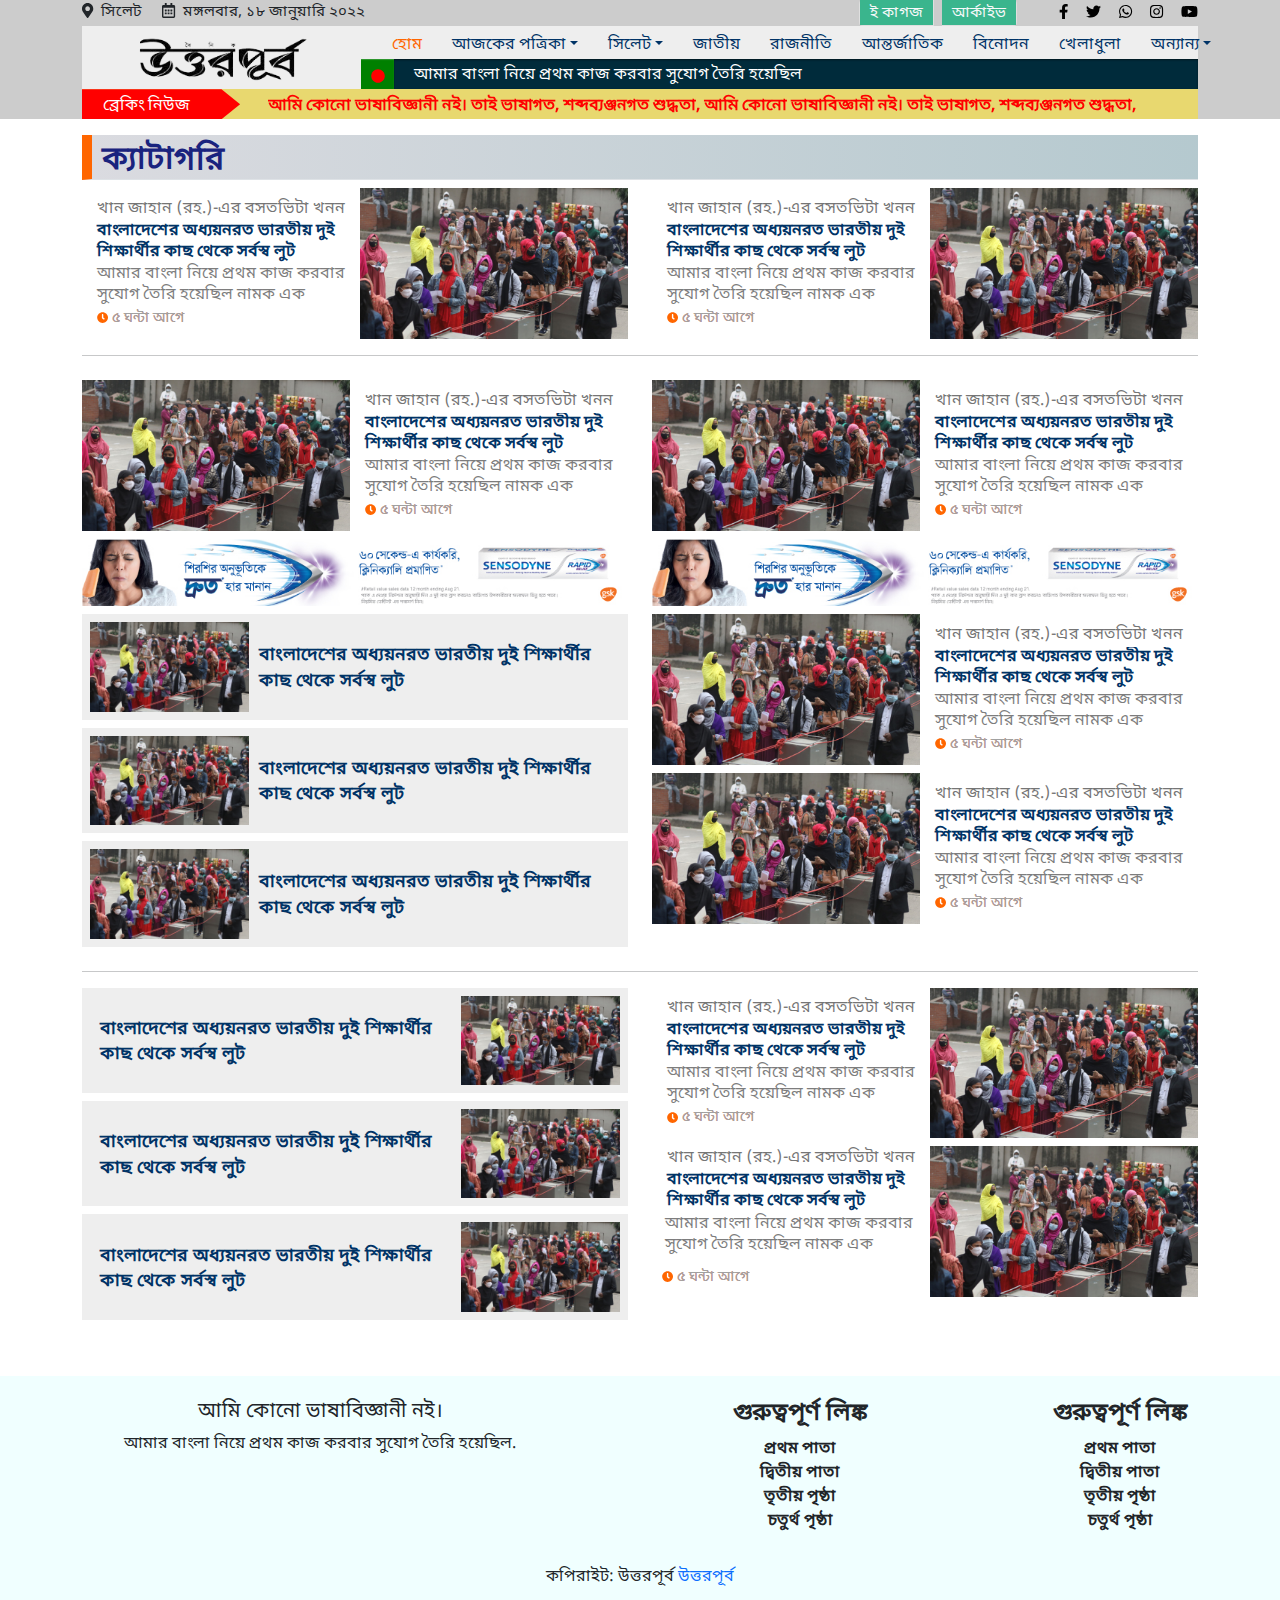
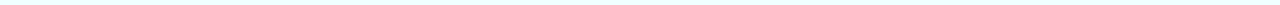
==== catagorypage.html @ ba224ab8 "message" ====
<!doctype html>
<html lang="en">
  <head>
    <!-- Required meta tags -->
    <meta charset="utf-8">
    <meta name="viewport" content="width=device-width, initial-scale=1">
    <link rel="icon" type="image/x-icon" href="assets/images/template/favicon.png">
    <!-- Bootstrap CSS / Fontawsome js / Main css -->

    <link rel="stylesheet" href="assets/vendor/bootstrap-5.0.2-dist/css/bootstrap.min.css">
    <link rel="stylesheet" href="assets/vendor/fontawesome-free-5.15.4-web/css/all.css">
    <link rel="stylesheet" href="assets/vendor/OwlCarousel2-2.3.4/dist/assets/owl.carousel.css">
    <link rel="stylesheet" href="assets/css/animation.css">
    <link rel="stylesheet" href="assets/css/responsive/responsive.css">
    <link rel="stylesheet" href="assets/css/main.css">
    <link rel="stylesheet" href="assets/css/catagorypage.css">


    <!--  Page title here  -->
    <title>Daily Uttorpurbo |  | Friday, 21 January, 2022</title>

  </head>
  <body>

<!--==================================
==========  HEADER SECTION  ========== 
===================================-->
<header>
    <div class="header-top">
      <div class="container">
          <div class="row" style="--bs-gutter-x: 0rem;">
              <div class="col-xl-5 col-lg-5 col-md-5">
                  <div class="left-box">
                      <span><i class="fas fa-map-marker-alt"></i> <span class="strate ms-1">সিলেট</span></span> 
                      <span class="ms-3"><i class="far fa-calendar-alt"></i> <span class="date ms-1">মঙ্গলবার, ১৮ জানুয়ারি ২০২২</span></span>
                  </div>
              </div>
              <!---------->
              <div class="col-xl-7 col-lg-7 col-md-7">
                  <div class="right-box">
                      <div class="d-flex justify-content-end align-items-center social-btn-small-screen">
                          <ul class="list-group list-group-horizontal my-list">
                              <li class="list-group-item me-2"><a class="text-light" href="#">ই কাগজ</a></li>
                              <li class="list-group-item"><a class="text-light" href="#">আর্কাইভ</a></li>
                          </ul>
  
                          <div class="social-icon ms-2">
                              <ul class="list-group list-group-horizontal my-list-two ms-3">
                                  <li class="list-group-item "><a href="#"><i class="fab fa-facebook-f"></i></a></li>
                                  <li class="list-group-item "><a href="#"><i class="fab fa-twitter"></i></a></li>
                                  <li class="list-group-item"><a href="#"><i class="fab fa-whatsapp"></i></a></li>
                                  <li class="list-group-item"><a href="#"><i class="fab fa-instagram"></i></a></li>
                                  <li class="list-group-item "><a href="#"><i class="fab fa-youtube"></i></a></li>
                              </ul>
                          </div>
                      </div>
                  </div>
              </div> 
         </div>
  
  
  
         <div class="row sticky-nav" style="--bs-gutter-x: 0rem; background:#eee;">
          <div class="col-xl-3 col-lg-2 col-md-12">
          <a href="index.html">
          <div class="template-logo">
              <img src="assets/images/template/uttorpurbo-logo-removebg-preview.png" alt="" class="image-fluid">
          </div>
        </a>
          </div>
          <div class="col-xl-9 col-lg-10 col-md-12">
              <nav  class="navbar navbar-expand-lg navbar-dark main-nav-bg main-nav">
                  <div class="container container-md-sm">
                      <!-- <a class="navbar-brand fw-bold fs-4 text-light" href="#">উত্তরপূর্ব</a> -->
                      <button class="navbar-toggler ms-auto" type="button" data-bs-toggle="collapse" data-bs-target="#main_nav">
                          <span class="navbar-toggler-icon"></span>
                      </button>
                      
  
  
                      <div class="collapse navbar-collapse" id="main_nav">
                          <ul class="navbar-nav mx-auto">
                              <li class="nav-item "> <a class="active nav-link" href="index.html">হোম</a></li>
                              <li class="nav-item dropdown">
                                  <a class="nav-link  dropdown-toggle" href="#" data-bs-toggle="dropdown">আজকের পত্রিকা</a>
                                  <ul class="dropdown-menu dropdown-menu-end">
                                  
                                    <li><a class="dropdown-item" href="#">প্রথম পাতা</a></li>
                                    <li><a class="dropdown-item" href="#">দ্বিতীয় পাতা</a></li>
                                    <li><a class="dropdown-item" href="#">তৃতীয় পাতা</a></li>
                                  
  
                                  </ul>
                              </li>
                              <li class="nav-item dropdown">
                                  <a class="nav-link  dropdown-toggle" href="#" data-bs-toggle="dropdown">সিলেট</a>
                                  <ul class="dropdown-menu dropdown-menu-end">
                                    <li><a class="dropdown-item" href="#"> প্রথম পাতা</a></li>
                                    <li><a class="dropdown-item" href="#"> দ্বিতীয় পাতা </a></li>
                                    <li><a class="dropdown-item" href="#"> তৃতীয় পাতা </a></li>
                                  
  
                                  </ul>
                              </li>
                           
                              <li class="nav-item"><a class="nav-link" href="singlepage.html">জাতীয়</a></li>
                              <li class="nav-item"><a class="nav-link" href="catagorypage.html">রাজনীতি</a></li>
                              <li class="nav-item"><a class="nav-link" href="#">আন্তর্জাতিক</a></li>
                              <li class="nav-item"><a class="nav-link" href="#">বিনোদন</a></li>
                              <li class="nav-item"><a class="nav-link" href="#">খেলাধুলা</a></li>
                            
  
                              <li class="nav-item dropdown has-megamenu">
                                  <a class="nav-link dropdown-toggle" href="#" data-bs-toggle="dropdown"> অন্যান্য</a>
                                  <div class="dropdown-menu megamenu" role="menu">
                                      <div class="d-flex flex-column flex-lg-row justify-content-lg-center">
                                    <div class="mega-box">
                                        <div class="mega-title">
                                          <a href="#">
                                              <h4>উত্তর সিলেট</h4>
                                          </a>
                                        </div>
  
                                        <ul class="list-group">
                                          <li class="list-group-item"><a href="#">শিক্ষা</a></li>
                                          <li class="list-group-item"><a href="#">চিকিৎসা</a></li>
                                          <li class="list-group-item"><a href="#">পরিবেশ</a></li>
                                          <li class="list-group-item"><a href="#">ধর্ম</a></li>
                                          <li class="list-group-item"><a href="#">উৎসব</a></li>
                                        </ul>
                                    </div>
                                    <div class="mega-box">
                                      <div class="mega-title">
                                          <a href="#">
                                              <h4>উত্তর সিলেট</h4>
                                          </a>
                                      </div>
  
                                      <ul class="list-group">
                                        <li class="list-group-item"><a href="#">অর্থনীতি</a></li>
                                        <li class="list-group-item"><a href="#">রাজনীতি</a></li>
                                        <li class="list-group-item"><a href="#">সমাজ</a></li>
                                        <li class="list-group-item"><a href="#">সাংস্কৃতি</a></li>
                                        <li class="list-group-item"><a href="#">বিতর্ক</a></li>
                                      </ul>
                                  </div>
                                  <div class="mega-box">
                                      <div class="mega-title">
                                          <a href="#">
                                              <h4>উত্তর সিলেট</h4>
                                          </a>
                                      </div>
  
                                      <ul class="list-group">
                                        <li class="list-group-item"><a href="#">বিদ্যুৎ</a></li>
                                        <li class="list-group-item"><a href="#">পানি</a></li>
                                        <li class="list-group-item"><a href="#">গ্যাস</a></li>
                                        <li class="list-group-item"><a href="#">তেল</a></li>
                                        <li class="list-group-item"><a href="#">খনিজ</a></li>
                                      </ul>
                                  </div>
                                  <div class="mega-box">
                                      <div class="mega-title">
                                          <a href="#">
                                              <h4>উত্তর সিলেট</h4>
                                          </a>
                                      </div>
  
                                      <ul class="list-group">
                                          <li class="list-group-item"><a href="#">খেলা</a></li>
                                        <li class="list-group-item"><a href="#">ক্রিকেট</a></li>
                                        <li class="list-group-item"><a href="#">স্বাস্থ্য</a></li>
                                        <li class="list-group-item"><a href="#">বিনোদন</a></li>
                                        <li class="list-group-item"><a href="#">ফুটবলল</a></li>
                                        
                                      </ul>
                                  </div>
                                      </div>
                                  </div> <!-- dropdown-mega-menu.// -->
  
                                  
                              </li>
                          </ul>
                        
                      </div> <!-- navbar-collapse.// -->
                  </div> <!-- container-fluid.// -->
              </nav>
            
              <div id="the-latest" class=""> 
                  <span class="the-latest-span">
                      <span class="blink_me">
                          <i class="fas fa-circle"></i>
                      </span></span>
                  </span>
                  
                  <ul class="">
                      <li><a href="#">আমার বাংলা নিয়ে প্রথম কাজ করবার সুযোগ তৈরি হয়েছিল </a></li>
                      <li><a href="#">যেহেতু এখনও ফটোশপের অনেক সংস্করণে ইউনিকোড লেখা সমর্থন করে না,</a></li>
                      <li><a href="#">আমি কোনো ভাষাবিজ্ঞানী নই। তাই ভাষাগত, শব্দব্যঞ্জনগত শুদ্ধতা,</a></li>
                      <li><a href="#">যেহেতু এখনও ফটোশপের অনেক সংস্করণে ইউনিকোড লেখা সমর্থন করে না</a></li>
                  </ul>
              </div>
      
          </div>
      </div>
      <div class="row">
          <div class="col-xl-12">
              <div class="braking-news d-none d-lg-block">
                   <div class="row" style="--bs-gutter-x: 0rem;">
                       <div class="col-xl-2 col-lg-2 col-md-2 col-sm-2  braking-new-label">
                           <span>ব্রেকিং নিউজ</span>
                       </div>
                       <div class="col-xl-10 col-lg-10 col-md-10 col-sm-12">
                           
                           <div class="owl-carousel owl-theme slider-one">
                               <div class="item "><p class=" "><a href="#" >আমি কোনো ভাষাবিজ্ঞানী নই। তাই ভাষাগত, শব্দব্যঞ্জনগত শুদ্ধতা, আমি কোনো ভাষাবিজ্ঞানী নই। তাই ভাষাগত, শব্দব্যঞ্জনগত শুদ্ধতা, </a></p></div>
                               <div class="item"><p class=" "><a href="#" >বাংলা সব অক্ষর রাখার একটা চেষ্টা ছিল। কিন্তু তা ব্যর্থ –</a></p></div>
                               <div class="item"><p class=" "><a href="#">যে কথাকে কাজে লাগাতে চাও, তাকে কাজে লাগানোর কথা চিন্তা করার আগে ভাবো,</a></p></div>
                               <div class="item"><p class=" "><a href="#">যেহেতু এখনও ফটোশপের অনেক সংস্করণে ইউনিকোড লেখা সমর্থন করে না,</a></p></div>
                               <div class="item"><p class=" "><a href="#">অর্থহীনতা আর অর্থদ্যোতনার সেই ঈর্ষাকাতর মোহাবিষ্টতা তাই তৈরি করে নাও নিজের মাঝে-</a></p></div>
                           </div>
                       </div>
  
  
    
  
                   </div>
  
              
               </div>
           </div>
  
      </div>
      </div>
  
    </div>
  
  </header>
<!--=====================================================
========== single page design start from here =========== 
======================================================-->
<section id="catagory-page-main-box" class="catagory-page-main-box">
    <div class="container">
         <div class="page-title-box border-bottom bg-light mt-3">
            <div class="catagory-page-title  ">
                <h1>ক্যাটাগরি</h1>
             </div>
         </div>
       
            <div class="row">
                <div class="col-xl-6">
                    <div class="single-page-inner-news">
                        <div class="latest-child-news-box latest-news-box-child d-flex justify-content-between align-items-centere mt-2">
                        
                            <div class="content-box">
                                <small class="sub-title"> খান জাহান (রহ.)-এর বসতভিটা খনন</small>
                                <a href="#" class=" my-text-color">
                                    <h1 class=" fw-bold lead-headline">বাংলাদেশের অধ্যয়নরত ভারতীয় দুই শিক্ষার্থীর কাছ থেকে সর্বস্ব লুট</h1>
                                </a>
                                <p class="">আমার বাংলা নিয়ে প্রথম কাজ করবার সুযোগ তৈরি হয়েছিল নামক এক যুগান্তকারী বাংলা সফ্‌টওয়্যার হাতে পাবার মধ্য দিয়ে। এর পর একে একে বাংলা উইকিপিডিয়া...</p>
                                <div class="time">
                                    <i class="fas fa-clock"></i>
                                    <span>৫ ঘন্টা আগে</span>
            
                                </div>
                            </div>


                            <div class="image-box">
                                <a href="#" class="image-link">
                                    <div class="ratio ratio-16x9">
                                        <img src="assets/images/collected/Untitled-1-2201251117-SM.jpg" alt="">
                                    </div>
                                </a>
                            </div>
            
                        </div>
                    </div>
                </div>
                <div class="col-xl-6">
                    <div class="single-page-inner-news">
                        <div class="latest-child-news-box latest-news-box-child d-flex justify-content-between align-items-centere mt-2">
                        
                            <div class="content-box">
                                <small class="sub-title"> খান জাহান (রহ.)-এর বসতভিটা খনন</small>
                                <a href="#" class=" my-text-color">
                                    <h1 class=" fw-bold lead-headline">বাংলাদেশের অধ্যয়নরত ভারতীয় দুই শিক্ষার্থীর কাছ থেকে সর্বস্ব লুট</h1>
                                </a>
                                <p class="">আমার বাংলা নিয়ে প্রথম কাজ করবার সুযোগ তৈরি হয়েছিল নামক এক যুগান্তকারী বাংলা সফ্‌টওয়্যার হাতে পাবার মধ্য দিয়ে। এর পর একে একে বাংলা উইকিপিডিয়া...</p>
                                <div class="time">
                                    <i class="fas fa-clock"></i>
                                    <span>৫ ঘন্টা আগে</span>
            
                                </div>
                            </div>


                            <div class="image-box">
                                <a href="#" class="image-link">
                                    <div class="ratio ratio-16x9">
                                        <img src="assets/images/collected/Untitled-1-2201251117-SM.jpg" alt="">
                                    </div>
                                </a>
                            </div>
            
                        </div>
                    </div>
                </div>
            
            </div>
            <hr>
            <div class="row">
                <div class="col-xl-6">
                    <div class="single-page-inner-news">
                        <div class="latest-child-news-box latest-news-box-child d-flex justify-content-between align-items-centere mt-2">
                            <div class="image-box">
                                <a href="#" class="image-link">
                                    <div class="ratio ratio-16x9">
                                        <img src="assets/images/collected/Untitled-1-2201251117-SM.jpg" alt="">
                                    </div>
                                </a>
                            </div>
                            <div class="content-box">
                                <small class="sub-title"> খান জাহান (রহ.)-এর বসতভিটা খনন</small>
                                <a href="#" class=" my-text-color">
                                    <h1 class=" fw-bold lead-headline">বাংলাদেশের অধ্যয়নরত ভারতীয় দুই শিক্ষার্থীর কাছ থেকে সর্বস্ব লুট</h1>
                                </a>
                                <p class="">আমার বাংলা নিয়ে প্রথম কাজ করবার সুযোগ তৈরি হয়েছিল নামক এক যুগান্তকারী বাংলা সফ্‌টওয়্যার হাতে পাবার মধ্য দিয়ে। এর পর একে একে বাংলা উইকিপিডিয়া...</p>
                                <div class="time">
                                    <i class="fas fa-clock"></i>
                                    <span>৫ ঘন্টা আগে</span>
            
                                </div>
                            </div>


                    
            
                        </div>
                    </div>
                </div>
                <div class="col-xl-6">
                    <div class="single-page-inner-news">
                        <div class="latest-child-news-box latest-news-box-child d-flex justify-content-between align-items-centere mt-2">
                            <div class="image-box">
                                <a href="#" class="image-link">
                                    <div class="ratio ratio-16x9">
                                        <img src="assets/images/collected/Untitled-1-2201251117-SM.jpg" alt="">
                                    </div>
                                </a>
                            </div>
                            <div class="content-box">
                                <small class="sub-title"> খান জাহান (রহ.)-এর বসতভিটা খনন</small>
                                <a href="#" class=" my-text-color">
                                    <h1 class=" fw-bold lead-headline">বাংলাদেশের অধ্যয়নরত ভারতীয় দুই শিক্ষার্থীর কাছ থেকে সর্বস্ব লুট</h1>
                                </a>
                                <p class="">আমার বাংলা নিয়ে প্রথম কাজ করবার সুযোগ তৈরি হয়েছিল নামক এক যুগান্তকারী বাংলা সফ্‌টওয়্যার হাতে পাবার মধ্য দিয়ে। এর পর একে একে বাংলা উইকিপিডিয়া...</p>
                                <div class="time">
                                    <i class="fas fa-clock"></i>
                                    <span>৫ ঘন্টা আগে</span>
            
                                </div>
                            </div>


                        
            
                        </div>
                    </div>
                </div>
            
            </div>
            <div class="row add-row mt-2">
                <div class="col-xl-6">
                    <a href="#" class="image-link">
                        <img src="assets/images/template/add2.jpg" alt="">
                    </a>
                </div>
                <div class="col-xl-6">
                    <a href="#" class="image-link">
                        <img src="assets/images/template/add2.jpg" alt="">
                    </a>
                </div>
            </div>

            <div class="row mt-2">
            <div class="col-xl-6">
                <div class="latest-child-news-box mb-2 binodon-news-box d-flex justify-content-between align-items-centere  p-2">
                    <div class="image-box">
                    <a href="#" class="image-link">
                        <div class="ratio ratio-16x9">
                            <img src="assets/images/collected/Untitled-1-2201251117-SM.jpg" alt="">
                        </div>
                    </a>
                    </div>
                    <div class="content-box">
                        <a href="#" class="text-dark">
                            <h1 class=" fw-bold lead-headline">বাংলাদেশের অধ্যয়নরত ভারতীয় দুই শিক্ষার্থীর কাছ থেকে সর্বস্ব লুট</h1>
                        </a>
                    </div>
    
                </div>

                <div class="latest-child-news-box mb-2 binodon-news-box d-flex justify-content-between align-items-centere  p-2">
                    <div class="image-box">
                    <a href="#" class="image-link">
                        <div class="ratio ratio-16x9">
                            <img src="assets/images/collected/Untitled-1-2201251117-SM.jpg" alt="">
                        </div>
                    </a>
                    </div>
                    <div class="content-box">
                        <a href="#" class="text-dark">
                            <h1 class=" fw-bold lead-headline">বাংলাদেশের অধ্যয়নরত ভারতীয় দুই শিক্ষার্থীর কাছ থেকে সর্বস্ব লুট</h1>
                        </a>
                    </div>
    
                </div>

                <div class="latest-child-news-box mb-2 binodon-news-box d-flex justify-content-between align-items-centere  p-2">
                    <div class="image-box">
                    <a href="#" class="image-link">
                        <div class="ratio ratio-16x9">
                            <img src="assets/images/collected/Untitled-1-2201251117-SM.jpg" alt="">
                        </div>
                    </a>
                    </div>
                    <div class="content-box">
                        <a href="#" class="text-dark">
                            <h1 class=" fw-bold lead-headline">বাংলাদেশের অধ্যয়নরত ভারতীয় দুই শিক্ষার্থীর কাছ থেকে সর্বস্ব লুট</h1>
                        </a>
                    </div>
    
                </div>
            </div>
            <div class="col-xl-6">
                <div class="single-page-inner-news">
                    <div class="latest-child-news-box latest-news-box-child d-flex justify-content-between align-items-centere">
                        <div class="image-box">
                            <a href="#" class="image-link">
                                <div class="ratio ratio-16x9">
                                    <img src="assets/images/collected/Untitled-1-2201251117-SM.jpg" alt="">
                                </div>
                            </a>
                        </div>
                        <div class="content-box">
                            <small class="sub-title"> খান জাহান (রহ.)-এর বসতভিটা খনন</small>
                            <a href="#" class=" my-text-color">
                                <h1 class=" fw-bold lead-headline">বাংলাদেশের অধ্যয়নরত ভারতীয় দুই শিক্ষার্থীর কাছ থেকে সর্বস্ব লুট</h1>
                            </a>
                            <p class="">আমার বাংলা নিয়ে প্রথম কাজ করবার সুযোগ তৈরি হয়েছিল নামক এক যুগান্তকারী বাংলা সফ্‌টওয়্যার হাতে পাবার মধ্য দিয়ে। এর পর একে একে বাংলা উইকিপিডিয়া...</p>
                            <div class="time">
                                <i class="fas fa-clock"></i>
                                <span>৫ ঘন্টা আগে</span>
        
                            </div>
                        </div>


                
        
                    </div>
                </div>
                <div class="single-page-inner-news">
                    <div class="latest-child-news-box latest-news-box-child d-flex justify-content-between align-items-centere mt-2">
                        <div class="image-box">
                            <a href="#" class="image-link">
                                <div class="ratio ratio-16x9">
                                    <img src="assets/images/collected/Untitled-1-2201251117-SM.jpg" alt="">
                                </div>
                            </a>
                        </div>
                        <div class="content-box">
                            <small class="sub-title"> খান জাহান (রহ.)-এর বসতভিটা খনন</small>
                            <a href="#" class=" my-text-color">
                                <h1 class=" fw-bold lead-headline">বাংলাদেশের অধ্যয়নরত ভারতীয় দুই শিক্ষার্থীর কাছ থেকে সর্বস্ব লুট</h1>
                            </a>
                            <p class="">আমার বাংলা নিয়ে প্রথম কাজ করবার সুযোগ তৈরি হয়েছিল নামক এক যুগান্তকারী বাংলা সফ্‌টওয়্যার হাতে পাবার মধ্য দিয়ে। এর পর একে একে বাংলা উইকিপিডিয়া...</p>
                            <div class="time">
                                <i class="fas fa-clock"></i>
                                <span>৫ ঘন্টা আগে</span>
        
                            </div>
                        </div>


                
        
                    </div>
                </div>
            </div>
            </div>
            <hr>
            <div class="row mt-2">
                <div class="col-xl-6">
                <div class="latest-child-news-box mb-2 binodon-news-box d-flex justify-content-between align-items-centere  p-2">

                    <div class="content-box">
                        <a href="#" class="text-dark">
                            <h1 class=" fw-bold lead-headline">বাংলাদেশের অধ্যয়নরত ভারতীয় দুই শিক্ষার্থীর কাছ থেকে সর্বস্ব লুট</h1>
                        </a>
                    </div>
                    <div class="image-box">
                    <a href="#" class="image-link">
                        <div class="ratio ratio-16x9">
                            <img src="assets/images/collected/Untitled-1-2201251117-SM.jpg" alt="">
                        </div>
                    </a>
                    </div>
            
    
                </div>
    
                <div class="latest-child-news-box mb-2 binodon-news-box d-flex justify-content-between align-items-centere  p-2">

                    <div class="content-box">
                        <a href="#" class="text-dark">
                            <h1 class=" fw-bold lead-headline">বাংলাদেশের অধ্যয়নরত ভারতীয় দুই শিক্ষার্থীর কাছ থেকে সর্বস্ব লুট</h1>
                        </a>
                    </div>
                    <div class="image-box">
                    <a href="#" class="image-link">
                        <div class="ratio ratio-16x9">
                            <img src="assets/images/collected/Untitled-1-2201251117-SM.jpg" alt="">
                        </div>
                    </a>
                    </div>
            
    
                </div>
    
                <div class="latest-child-news-box mb-2 binodon-news-box d-flex justify-content-between align-items-centere  p-2">

                    <div class="content-box">
                        <a href="#" class="text-dark">
                            <h1 class=" fw-bold lead-headline">বাংলাদেশের অধ্যয়নরত ভারতীয় দুই শিক্ষার্থীর কাছ থেকে সর্বস্ব লুট</h1>
                        </a>
                    </div>
                    <div class="image-box">
                    <a href="#" class="image-link">
                        <div class="ratio ratio-16x9">
                            <img src="assets/images/collected/Untitled-1-2201251117-SM.jpg" alt="">
                        </div>
                    </a>
                    </div>
            
    
                </div>
    
                </div>
                <div class="col-xl-6">
                <div class="single-page-inner-news">
                    <div class="latest-child-news-box latest-news-box-child d-flex justify-content-between align-items-centere ">
                        <div class="content-box">
                            <small class="sub-title"> খান জাহান (রহ.)-এর বসতভিটা খনন</small>
                            <a href="#" class=" my-text-color">
                                <h1 class=" fw-bold lead-headline">বাংলাদেশের অধ্যয়নরত ভারতীয় দুই শিক্ষার্থীর কাছ থেকে সর্বস্ব লুট</h1>
                            </a>
                            <p class="">আমার বাংলা নিয়ে প্রথম কাজ করবার সুযোগ তৈরি হয়েছিল নামক এক যুগান্তকারী বাংলা সফ্‌টওয়্যার হাতে পাবার মধ্য দিয়ে। এর পর একে একে বাংলা উইকিপিডিয়া...</p>
                            <div class="time">
                                <i class="fas fa-clock"></i>
                                <span>৫ ঘন্টা আগে</span>
        
                            </div>
                        </div>
                        <div class="image-box">
                            <a href="#" class="image-link">
                                <div class="ratio ratio-16x9">
                                    <img src="assets/images/collected/Untitled-1-2201251117-SM.jpg" alt="">
                                </div>
                            </a>
                            </div>
                
    
    
                    
        
                    </div>
                </div>
                <div class="latest-child-news-box latest-news-box-child d-flex justify-content-between align-items-centere mt-2">
                    <div class="content-box">
                        <small class="sub-title"> খান জাহান (রহ.)-এর বসতভিটা খনন</small>
                        <a href="#" class=" my-text-color">
                            <h1 class=" fw-bold lead-headline">বাংলাদেশের অধ্যয়নরত ভারতীয় দুই শিক্ষার্থীর কাছ থেকে সর্বস্ব লুট</h1>
                        </a>
                        <p class="">আমার বাংলা নিয়ে প্রথম কাজ করবার সুযোগ তৈরি হয়েছিল নামক এক যুগান্তকারী বাংলা সফ্‌টওয়্যার হাতে পাবার মধ্য দিয়ে। এর পর একে একে বাংলা উইকিপিডিয়া...</p>
                        <div class="time">
                            <i class="fas fa-clock"></i>
                            <span>৫ ঘন্টা আগে</span>

                        </div>
                    </div>
                    <div class="image-box">
                        <a href="#" class="image-link">
                            <div class="ratio ratio-16x9">
                                <img src="assets/images/collected/Untitled-1-2201251117-SM.jpg" alt="">
                            </div>
                        </a>
                        </div>
            


                
    
                </div>
            </div>
            </div>
    </div>
</section>
<!--==================================
========== FOOTER SECTION =========== 
===================================-->
<!-- Footer -->
<footer class="page-footer font-small blue pt-4 mt-5" style="background-color: azure;">

    <!-- Footer Links -->
    <div class="container-fluid text-center text-md-left">
  
      <!-- Grid row -->
      <div class="row">
  
        <!-- Grid column -->
        <div class="col-md-6 mt-md-0 mt-3">
  
          <!-- Content -->
          <h5 class="text-uppercase">আমি কোনো ভাষাবিজ্ঞানী নই।</h5>
          <p>আমার বাংলা নিয়ে প্রথম কাজ করবার সুযোগ তৈরি হয়েছিল.</p>
  
        </div>
        <!-- Grid column -->
  
        <hr class="clearfix w-100 d-md-none pb-3">
  
        <!-- Grid column -->
        <div class="col-md-3 mb-md-0 mb-3">
  
          <!-- Links -->
          <h5 class="text-uppercase fs-4 fw-bold text-dark">গুরুত্বপূর্ণ লিঙ্ক</h5>
  
          <ul class="list-unstyled">
            <li>
              <a href="#!" class="text-dark fs-6 fw-bold">প্রথম পাতা</a>
            </li>
            <li>
              <a href="#!" class="text-dark fs-6 fw-bold">দ্বিতীয় পাতা</a>
            </li>
            <li>
              <a href="#!" class="text-dark fs-6 fw-bold">তৃতীয় পৃষ্ঠা</a>
            </li>
            <li>
              <a href="#!" class="text-dark fs-6 fw-bold">চতুর্থ পৃষ্ঠা</a>
            </li>
          </ul>
  
        </div>
        <!-- Grid column -->
  
        <!-- Grid column -->
        <div class="col-md-3 mb-md-0 mb-3">
  
          <!-- Links -->
          <h5 class="text-uppercase fs-4 fw-bold text-dark">গুরুত্বপূর্ণ লিঙ্ক</h5>
  
          <ul class="list-unstyled">
            <li>
              <a href="#!" class="text-dark fs-6 fw-bold">প্রথম পাতা</a>
            </li>
            <li>
              <a href="#!" class="text-dark fs-6 fw-bold">দ্বিতীয় পাতা</a>
            </li>
            <li>
              <a href="#!" class="text-dark fs-6 fw-bold">তৃতীয় পৃষ্ঠা</a>
            </li>
            <li>
              <a href="#!" class="text-dark fs-6 fw-bold">চতুর্থ পৃষ্ঠা</a>
            </li>
          </ul>
  
        </div>
        <!-- Grid column -->
  
      </div>
      <!-- Grid row -->
  
    </div>
    <!-- Footer Links -->
  
    <!-- Copyright -->
    <div class="footer-copyright text-center py-3"> কপিরাইট: উত্তরপূর্ব
      <a href="https://mdbootstrap.com/"> উত্তরপূর্ব</a>
    </div>
    <!-- Copyright -->
  
</footer>
<!-- Footer -->
<!-- Bootstrap js / Fontawsome js / Main js -->


   <script src="assets/js/jQuary.js"></script>
   <script src="assets/js/main.js"></script>
   <script src="assets/vendor/bootstrap-5.0.2-dist/js/bootstrap.min.js"></script>
   <script src="assets/vendor/fontawesome-free-5.15.4-web/js/all.js"></script>
   <script src="assets/vendor/OwlCarousel2-2.3.4/dist/owl.carousel.js"></script>
  
   <script>
$('.slider-one' ).owlCarousel({
    loop:true,
    margin:10,
    nav:false,
    dots:false,
    autoplay:true,
    lazyLoad: true,
    autoplayTimeout:5000,
    responsive:{
        0:{
            items:1
        },
        600:{
            items:1
        },
        1000:{
            items:1
        }
    }
})


$('.slider-two' ).owlCarousel({
    loop:true,
    margin:10,
    nav:false,
    dots:false,
    autoplay:true,
    lazyLoad: true,
    autoplayTimeout:5000,
    responsive:{
        0:{
            items:2
        },
        600:{
            items:3
        },
        1000:{
            items:4
        }
    }
})
   </script>
  </body>
</html>
---- assets/css/animation.css ----
#the-latest {
    background: #002b3b;
    height: 30px;
    overflow: hidden;
    padding: 3px;
    position: relative;
    -webkit-box-shadow: inset 0px 1px 2px rgba(0, 0, 0, 0.5);
    -moz-box-shadow: inset 0px 1px 2px rgba(0, 0, 0, 0.5);
    box-shadow: inset 0px 1px 2px rgba(0, 0, 0, 0.5)
}




.the-latest-span{
    float: left;
    color: rgba(0, 0, 0, .8);
    color: #fff;
    background: green !important;
    width: 40px;
    height: 100%;
    display: flex;
    justify-content: center;
    align-items: center;
    position: relative;
    padding:1rem 0rem;
    margin-top: -3px;
    margin-left: -10px;
    font-size: 16px;
    -webkit-box-shadow: inset 0px 1px 1px rgba(255, 255, 255, 0.2), 0px 1px 1px rgba(0, 0, 0, 0.5);
    -moz-box-shadow: inset 0px 1px 1px rgba(255, 255, 255, 0.2), 0px 1px 1px rgba(0, 0, 0, 0.5);
    box-shadow: inset 0px 1px 1px rgba(255, 255, 255, 0.2), 0px 1px 1px rgba(0, 0, 0, 0.5);
    background: rgb(0, 75, 103);
    background: -moz-linear-gradient(top, rgba(0, 75, 103, 1) 0%, rgba(0, 53, 72, 1) 100%);
    background: -webkit-linear-gradient(top, rgba(0, 75, 103, 1) 0%, rgba(0, 53, 72, 1) 100%);
    background: -o-linear-gradient(top, rgba(0, 75, 103, 1) 0%, rgba(0, 53, 72, 1) 100%);
    background: -ms-linear-gradient(top, rgba(0, 75, 103, 1) 0%, rgba(0, 53, 72, 1) 100%);
    background: linear-gradient(top, rgba(0, 75, 103, 1) 0%, rgba(0, 53, 72, 1) 100%);
    filter: progid:DXImageTransform.Microsoft.gradient(startColorstr='#004b67', endColorstr='#003548', GradientType=0)
}

#the-latest ul {
    float: left;
    padding-left: 20px;
    -webkit-animation: ticker 10s cubic-bezier(1, 0, .5, 0) infinite;
    -moz-animation: ticker 10s cubic-bezier(1, 0, .5, 0) infinite;
    -ms-animation: ticker 10s cubic-bezier(1, 0, .5, 0) infinite;
    animation: ticker 10s cubic-bezier(1, 0, .5, 0) infinite
}

#the-latest ul:hover {
    -webkit-animation-play-state: paused;
    -moz-animation-play-state: paused;
    -ms-animation-play-state: paused;
    animation-play-state: paused
}

#the-latest ul li {
    line-height: 26px

}

#the-latest a {
    color: #fff;
    text-decoration: none;
    font-size: 16px
}

@-webkit-keyframes ticker {
    0% {
        margin-top: 0
    }

    25% {
        margin-top: -26px
    }

    50% {
        margin-top: -52px
    }

    75% {
        margin-top: -78px
    }

    100% {
        margin-top: 0
    }
}

@-moz-keyframes ticker {
    0% {
        margin-top: 0
    }

    25% {
        margin-top: -26px
    }

    50% {
        margin-top: -52px
    }

    75% {
        margin-top: -78px
    }

    100% {
        margin-top: 0
    }
}

@-ms-keyframes ticker {
    0% {
        margin-top: 0
    }

    25% {
        margin-top: -26px
    }

    50% {
        margin-top: -52px
    }

    75% {
        margin-top: -78px
    }

    100% {
        margin-top: 0
    }
}

@keyframes ticker {
    0% {
        margin-top: 0
    }

    25% {
        margin-top: -26px
    }

    50% {
        margin-top: -52px
    }

    75% {
        margin-top: -78px
    }

    100% {
        margin-top: 0
    }
}

/*-----------------responsive sliding text----------------------*/


.news {
    width: 160px
}

.news-scroll a {
    text-decoration: none
}

.dot-text {
    height: 6px;
    width: 6px;
    margin-left: 3px;
    margin-right: 3px;
    margin-top: 2px !important;
    background-color: rgb(207, 23, 23);
    border-radius: 50%;
    display: inline-block
}
.news-scroll a{
    color: black;
  }




  .blink_me {
    animation: blinker 2s linear infinite;
  }
  
  @keyframes blinker {  
    50% { opacity: 0; }
  }
  .blink_me{
    position: absolute;
    left: 17px !important;
    top: 8px;
    font-size: 14px;
  }
  .blink_me svg{
      color: rgb(255, 0, 0)
  }

  .navbar .megamenu{ padding: 1rem; }

/* ============ desktop view ============ */
@media all and (min-width: 992px) {

  .navbar .has-megamenu{position:static!important;}
  .navbar .megamenu{left:0; right:0; width:100%; margin-top:0;  }

}	
/* ============ desktop view .end// ============ */

/* ============ mobile view ============ */
@media(max-width: 991px){
  .navbar.fixed-top .navbar-collapse, .navbar.sticky-top .navbar-collapse{
    overflow-y: auto;
      max-height: 90vh;
      margin-top:10px;
  }
}
/* ============ mobile view .end// ============ */
---- assets/css/responsive/responsive.css ----
@media only screen and (max-width: 1199px){
.main-nav .nav-item .nav-link{
  padding: 5px 8px 1px 8px !important;
}
}

@media only screen and (max-width: 767px) {
  .header-top .left-box{
    display: flex;
    justify-content: center;
    align-self: center;
  }
  .header-top .right-box{
    display: flex;
    justify-content: center;
    align-items: center;
  }
}
  @media only screen and (max-width: 569px) {
    .single-news-box-child{
      display: block !important;
    }
    
  }

  .ml-sz{
    margin-left: 5px;
  }
  @media only screen and (max-width: 569px){
   .ml-sz{
    margin-left: 0px;
  }
  }
  @media only screen and (max-width: 550px){
    .d-none-sm{
   display: none;
   }
   }


   @media only screen and (max-width: 390px){
    .social-btn-small-screen{
      display: block !important;
      justify-content: center;
      align-items: center;
    }
    .social-btn-small-screen .my-list{
   display: flex;
      justify-content: center;
      align-items: center;
      margin-block: .5rem;
    }
  }

  @media only screen and (max-width: 1100px) {
    .box-tag:nth-child(2)::before{
      display: none;
    }
  }



  @media only screen and (max-width: 569px){
    .single-news-box-child .single-news-box{
    width: 100% !important;
  }
  }

  

@media only screen and (max-width: 767px){
  #the-latest ul{
    padding-left: 40px;
  }
  
  .resposnive-margin{
    margin-top: 50px !important;
  }
  .resposnive-margin-box-two{
    margin-top: 10px !important;
  }
  }






  @media only screen and (max-width: 513px){
    .news-share a{
      margin-top:5px;
    }
  
  }





  @media only screen and (max-width: 480px){
    .news-tag-items a{
      margin-top: 5px;
    }
  }










  @media only screen and (max-width: 992px){
    .tab-three .nav .nav-link{
      margin-left: 10px;
    }
 
  }
  @media only screen and (max-width: 767px){
    .tab-three .nav{
      padding:0;
      margin: 0;
    }
    .tab-three .nav .nav-link{
    margin-top: .5rem;
    }
  
  }




  
@media only screen and (max-width: 390px){
  .social-icon{
    margin-right:25px !important;
  }
  .social-icon .list-group{
    margin: 0 !important;
  }
}
---- assets/css/main.css ----
@font-face {
  font-family: NotoSans;
  src: url('fonts/NotoSansBengali-Regular.ttf');
}

body{
    font-family:  NotoSans;
    margin:0 !important;
    padding: 0 !important;
    box-sizing: border-box; 
    /* background: rgb(110, 51, 51); */
  }

ul{
  list-style: none;

}
a{
 text-decoration: none;  
}
p{
  margin-bottom: 0;
}
.bg-light-color{
  background: #eee ;
}
.bg-col{
  background: #f9f9f9;
}
.bg-col-two{
 background: #dff5ff;
}
.text-gray{
  color:gray;
}
/*------------------------------- main css styling start from here-----------------------*/

.template-logo {
  width: 100%;
  margin: auto;
  display: flex;
  justify-content: center;
  align-items: center;
  margin-top: 5px;
}
.template-logo img{
  width: 170px;
}
/*-----social icon-----*/
.social-icon .list-group li{
  background: none;
   border:none;
   padding:0;
 }
 
 .social-icon .list-group li a{
   margin-left: 18px;
   font-size: 15px;
   padding: 0px 0px 0px 0px;
   color: black;
 }
 .social-icon .list-group li:hover svg{
   color: green; 
 }

/*------braking news-------*/
.braking-news .row:nth-child(1){
  height: 30px; background:#e8d86f;
}
/*-------------------header section-----------------*/


header{
 background: #ccc;
}
/*--left box----*/
.header-top .left-box span{
  font-size: 15px;
}

.my-list .list-group-item{
  padding:0px 0px 0px 0px;
}
.my-list .list-group-item a{
  background: none;
  padding:5px 10px 1.5px 10px;
  border:none;
  border-radius: 0px !important;
  background: #3ab58d;
}



.list-one svg{
  color: blue;
}


/*-----------braking news slider ----------------*/
.news-scroll-span{
position: absolute;
background: linear-gradient(to left,#3ab58d 0%,#2c2997 100%);
display: flex;
justify-content: center;
align-items: center;
left: 0;
top: -16px;
bottom: 0px;
right: 0;
font-size: 18px;
font-weight: 600;
height: 32px;
padding: 6px 0px 5px 0px;
}
  .news{
    position: relative;
  }
  .slider-one .item{
    position: relative;
    height:30px;

  }
  .slider-one .item p{
    padding: .3rem 0rem;
    margin-bottom: 0;
    overflow: hidden;
    position: absolute;
    height: 100%;
    top:0;
    left: 0;
  }
  .slider-one .item p a{
    color: rgb(252, 252, 252);
    font-size: 16px;
    color: red;
    font-weight: 600;
  }

 .braking-new-label{
  background: red;
  display: flex;
  justify-content: center;
  align-items: center;
  clip-path: polygon(0% 0%, 75% 0%, 85% 50%, 75% 100%, 0% 100%);
}
.braking-new-label span{
  font-size: 16px;
  margin-left: -57px;
  margin-top: 4px;
  color: #fff;
}
.slider-one{
  position: relative;
}
/*--------------logo banner---------------*/
.logo-banner img{
  width: 100%;
 
}
/*-----------------newsbangla24------------*/

.scroll-two{
  height: 518px;
  overflow-y: scroll;
  scrollbar-width: thin;
  margin-top: 10px;
}
.scroll-two button{
  margin-top: 5px;
  border-radius: 0px !important;
  border:1px solid rgba(145, 42, 5, 0.575) !important;
}
.scroll-two button:nth-child(1){
  margin-top: 0;
}

.scroll-two button{
 padding: 5px 5px 5px 5px;
}
.scroll-two button h6{
 max-height: 47px;
 overflow: hidden;
 padding: 5px 0px 0px 5px;
 margin: 0;
 font-size: 1.3rem;
 line-height: 1.2rem;
}
.scroll-two button p{
 max-height: 45px;
 overflow: hidden;
 padding: 3px 5px 0px 5px;
 font-weight: normal;
 font-size: .9rem;
line-height: 1.3rem;
}
.scroll-two button:hover{
 background: rgb(255, 255, 255);
}
.scroll-two button:hover p{
 color: #15254e;
}
.scroll-two button:hover h6 {
 color: red;
}
.scroll-three {
  height: 253px;
  overflow-y: scroll;
  scrollbar-width: thin;
  background: #f9f9f9 !important;

}
/* .scroll-four {
  height: 290px;
  overflow-y: scroll;
  scrollbar-width: thin;
  background: #f9f9f9;
} */
/*----------------------center div-------------------------*/
/* .time{
  margin-block: 7px;
} */
.time svg{
  color: #ff6600;
  font-size:.7rem;
}

.time span{
  font-size: 14px;
  color: #a1a1a1;
  text-shadow:.2px .3px #df2d00a2;
}
.time{
  margin-block: .6rem;
}




/*-------------------lead headding custom---------------------*/

.lead-headding-custom {
  font-size: 1.4rem !important;
}







/*------------------latest-news-box-child ------------------------------*/
.latest-news-box-child .content-box .lead-headline{
  color:#036 ;
}
.latest-news-box-child .image-box{
  width: 50% !important;
}
.latest-news-box-child .content-box{
  width: 50% !important;

}
.latest-news-box-child .content-box .lead-headline{
  font-size: 1.2rem;
  height: 53px;
  line-height: 1.6rem;
  padding: 2px 5px 2px 5px;
}


.latest-news-box-child .content-box p{
  height: 44px;
  overflow: hidden;
  font-size: 1rem;
  line-height: 1.3rem;
  padding: 3px 5px 4px 3px;
  color: #7d7d7d;
}
.latest-news-box-child .content-box{
  margin-left: 10px;
}










/*--------------------center div child content--------------------*/

.content-box-child .lead-headline{ 
height: 50px;
line-height: 1.5rem;
font-size: 1.1rem;
padding: 2px 2px 2px 2px;
overflow: hidden;
}
.content-box-child{
  padding: 5px 0px 5px 5px !important;
}
/*-------------center div content box-----------------*/
.center-div .content-box p{
font-size: .97rem;
color: #7d7d7d;
}
/*----------------lead headline-----------*/
.lead-headline{
  font-size: 1.6rem;
  margin-bottom: 0;
  color: #036;
}
.center-div{
  position: relative;
}
.center-div .ratio{
  position: relative;
}
.center-div .image-tag{
  position: absolute;
  z-index: 1;
}

.section-four .center-child-div .content-box{
 height:125px;
}

 

/*----------------------image link---------------------*/
.image-link img{
  width: 100%;
}
/*------------------------------section three-----------------------------------*/
.single-title .box-tag:nth-child(1)::before{
  left: 0px !important;
}
.single-title .box-tag:nth-child(1){
width: 100%;
}
/*------------custom style title---------------------*/
.custom-style-title{
  border-left: 10px solid #f60;
  /* border-bottom: 2px solid #002b3b; */
  }
/*---------------section-one-add--------------------------*/
.adds-item{
  box-shadow: rgba(0, 0, 0, 0.16) 0px 10px 36px 0px, rgba(0, 0, 0, 0.06) 0px 0px 0px 1px;
  padding: 0;
}
.section-one-add img{
  width: 100%;
}
/*--------------------------center-div child-----------------------------*/

.center-child-div .content-box h6{
  font-size: 22px;
  font-weight: bold;
  height: 56px;
  overflow: hidden;
  padding: 5px 10px 5px 10px;
}
.center-child-div p{
  font-size: 1rem;
  line-height: 25px;
  height: 55px;
  overflow: hidden;
  padding: 5px 10px 5px 10px;
  }


/*-----------------------all list style here-----------------------*/

.tab-one .list-two{
  border-radius: 0px;
}
.tab-one .list-two .list-group-item{
  background:none;
  line-height: 23px;
}
.tab-one .list-two li a span:nth-child(1){
  width: 15%;
  display: flex;
  justify-content: center;
  align-items: center;
  color: blue;
  }
  .tab-one .list-two span:nth-child(1){
    font-size: 2.2rem;
    float: left;
    margin-right: 10px;
    line-height:unset;
  }
  .tab-one .list-two li a span:nth-child(2){
  width: 85%;
  }
 .tab-one .list-two li a span:nth-child(2){
  height: 44px;
  overflow: hidden;
  line-height: 21px;
  padding: 5px 0px 5px 0px;
  color: black;
  }


  .list-two .list-group-item{
    border:0 !important;
    border-bottom:1px dotted #dfdfdf !important;
  }
/*------------------my list--------------------*/

.right-box .my-list .list-group-item a {
  font-size: 15px;
}




/*----------------------content-box-------------------------*/
.content-box{
  margin: auto;
  padding: 5px 0px 0px 5px;
 }

 /*----------------------------------img-tag-------------------*/
.image-tag{
  font-size: 14px;
  position: absolute;
  top:2px;
  width: 180px;
  height: 25px;
  background: linear-gradient(to right,rgba(0, 0, 0, 0.658) 0%,rgba(5, 43, 105, 0.63) 100%);
  color: white;
  padding: 4px 0px 0px 10px;
  border-radius: 3px;
  box-shadow: rgba(0, 0, 0, 0.35) 0px 5px 15px
}

  .center-div .image-tag svg{
    font-size: 14px !important;
    margin-top: 2px;
  }

  
  
/*-------------------single box content------------------*/
.single-box-content{
  margin: auto;
  padding: 5px 0px 0px 5px;
}
.single-box-news .headding-1{
  color: #202020;
  background: #d6eef8;
}



/*------------single box content child-------------------*/

.single-box-content-child h5{

  height: 40px;
  overflow: hidden;
  padding: 4px 0px 0px 5px;
}


/* -----------single box------------ */
.card-img-top{
border-top-left-radius: 0;
border-top-right-radius: 0;
}

.single-box .card-body h6{
  padding: 10px 0px 10px 10px;
  height: 53px;
  overflow: hidden;
}


.single-box .card-body h6 a{
  font-size: 1.1rem;
  line-height: 1.1rem !important;
}



.single-box .card-list .list-group .list-group-item{
   padding: 10px 0px 10px 10px;
}
.single-box .card-list .list-group .list-group-item span{
  font-size: 1rem;
  line-height: 1.3rem;
}
.single-box .card-list .list-group .list-group-item:hover{
background: #eee;
}
.single-box .card-list .list-group-item a svg{
  margin-top: 4px;
  font-size: 13px;
  color: blue;
}
/*------------------------------------card body--------------------------------*/
.card-body h6{
  transition: .5s ease;
}
.card-body h6 span:nth-child(1){
  color: #f94c4c;
}
.card-body h6:hover span:nth-child(1){
  color: #00425a;
}
.card-body h6:hover span:nth-child(2){
  color: #f94c4c;
}
/*-------------------------------box tag------------------------*/
.box-tag{
   position: relative;
   color: black;
   transition:  .5s ease;
   font-size: 1.3rem;
}
.box-tag:hover{
  color: #0199dc;
}
.box-tag:nth-child(1){
  padding: 0px 5px 0px 2px;
  color: #003366;
  font-weight: 600;
  display: flex;
  justify-content: left;
  align-items: center;
  padding-top: .2rem;

}
.box-tag:nth-child(1):hover{
  color: #0199dc;
}
.box-tag:nth-child(2){
  position: relative;
  font-size: 18px;
  padding: 3px 5px 0px 15px;

}
.box-tag:nth-child(2):before{
  content: '';
  display: block;
  background: #00425a;
  width: 20px;
  height: 6px;
  position: absolute;
  top: 13px;
  left: -10px;
}




/*-------------------section two col devider------*/
.my-border{
  border-bottom: 2px dotted #eee;
}
/*------section two title----*/
.section-two{
  background: #ccc;
}


.section-two .div-title{
  border-top-right-radius: 10px;
  border-left: 10px solid #f60;
}
/*-----section three title----*/
.section-three .div-title{
  border-bottom: 2px solid #002b3b;
  position:relative;
  }
  .section-three .div-title .box-tag:nth-child(1):after{
    content: '';
    display: block;
    background: #f94c4c;
    position: absolute;
    width: 20px;
    height: 10px;
    clip-path: polygon(50% 100%, 100% 0, 0 0);
    left: -4.3px;
    bottom:-15px;
  }



  /*-------------------section ten-------------------*/

  /*-----section three title----*/
  .section-ten .div-title{
    border-bottom: 2px solid #002b3b;
    position:relative;
    }
    .section-ten .div-title .box-tag:nth-child(1):after{
      content: '';
      display: block;
      background: #f94c4c;
      position: absolute;
      width: 20px;
      height: 10px;
      clip-path: polygon(50% 100%, 100% 0, 0 0);
      left: -4.3px;
      bottom:-15px;
    }
    
  
  .section-three .div-sub-title{
    /* border-bottom: 1px solid  #002b3b; */
    }
  /*--------section four title-----*/
    .section-four .div-sub-title{
      border-bottom: 1px solid  #002b3b;
      }

/*------section four----*/
.section-four .div-title{
  border-bottom: 2px solid #002b3b;
  position:relative;
  }
.section-four .div-title .box-tag:nth-child(1):after{
  content: '';
  display: block;
  background: #f94c4c;
  position: absolute;
  width: 20px;
  height: 10px;
  clip-path: polygon(50% 100%, 100% 0, 0 0);
  left: -4.3px;
  bottom:-15px;
}
/*------section five----*/
.section-five .div-title{
  border-bottom: 2px solid #002b3b;
  position:relative;
  }
.section-five .div-title .box-tag:nth-child(1):after{
  content: '';
  display: block;
  background: #f94c4c;
  position: absolute;
  width: 20px;
  height: 10px;
  clip-path: polygon(50% 100%, 100% 0, 0 0);
  left: -4.3px;
  bottom:-15px;
}

/*-----image tag------*/
.section-five .center-div .image-tag{
  width: 100px;
  margin-left: 5px;
  margin-top: 5px;
  padding: 5px 4px 0px 0px;
}
/*-----section-six-----*/
.section-six .div-title{
  border-top-left-radius: 10px;
  border-top-right-radius: 10px;
  border-left: 20px solid rgba(255, 0, 0, 0.678);
}
/*------section eight title----*/
.section-eight .div-title{
  border-top-left-radius: 10px;
  border-top-right-radius: 10px;
  border-left: 20px solid rgba(255, 0, 0, 0.678);
}
  /*--------section nine title-----*/
  .section-nine{
    background: #003366;
    padding-block: 20px;
  }
  .section-nine .div-title{
    border-bottom: 2px solid #002b3b;
    position:relative;
    }
  .section-nine .div-title .box-tag:nth-child(1):after{
    content: '';
    display: block;
    background: #f94c4c;
    position: absolute;
    width: 20px;
    height: 10px;
    clip-path: polygon(50% 100%, 100% 0, 0 0);
    left: -4.3px;
    bottom:-15px;
  }
/*----------------------news box two-------------------------*/
/* .news-box-two p{
  height: 45px;
  padding: 2px 4px 0px 2px;
  font-size: 18px;
  font-weight: 600;
  overflow: hidden;
  line-height: 22px;
} */
/*-------------------------single news box-------------------------*/


.single-news-box .d-flex button:nth-child(1){
  background: none;
  border:none;
  font-size: 16px;
  font-weight: 600;
  position: relative;
  padding-left:40px;
  color:rgb(0, 0, 0);
  transition: .5 ease;
}
.single-news-box .d-flex button:nth-child(1):hover{
  color: #e18b20;
  
}
.single-news-box .d-flex button:nth-child(1):before{
  content: '';
  display: block;
  width: 30px;
  height: 10px;
  background:#e18b20;
  position: absolute;
  left: -0px;
  top:7.5px;
}
.single-news-box .d-flex button:nth-child(2){
  background: none;
  border:none;
  font-size: 16px;
  font-weight: 600;
  position: relative;
  color:rgb(0, 0, 0);
  transition: .5 ease;
}
.single-news-box .d-flex button:nth-child(2):hover{
  color: #e18b20;
  
}
.single-news-box .ratio{
  position: relative;
 
}


.single-news-box-child .lead-headline{
  font-size: 1rem;
  height: 43px;
  overflow: hidden;
  line-height: 1.4;
  padding: 0px 4px 0px 4px;
}
/*------------------------------------tab two nav-----------------------------*/
.tab-two-nav li .bg-light{
  transition: .5s ease;
}
.tab-two-nav li .bg-light:hover{
background:#31a5dd  !important;
}
.tab-two-nav li p{
  margin-block: 0px;
}
.tab-two .ratio{
  position: relative;
}


.tab-two .tab-content p{
  height: 45px;
  overflow: hidden;
}
/*------------------ratio content overlay---------------------*/
.news-box-one .ratio{
  position: relative;
}
.news-box-one .overlay-content p{
  position: absolute;
  bottom: 0px;
  background: linear-gradient(to bottom,rgba(189, 4, 4, 0) 0%,rgb(0, 0, 0) 100%);
  width: 100%;
  height: 41px;
  font-size: 0.95rem;
  font-weight:600;
  overflow: hidden;
  color: white;
  line-height:18.5px;
  padding:3px 0px 0px 5px;
}
.news-box-one .overlay-content{
  position: absolute;

}

/*-------------------img box tag-----------------------------------------*/
.img-box-tag{
  height:auto;
  width: auto;
  padding:.1rem 2rem;
  border-radius: 5px;
}

.image-tag-two span{
background: linear-gradient(to right,rgba(0, 0, 0, 0.658) 0%,rgba(5, 43, 105, 0.63) 100%);
  color: white;
  padding: 5px 10px 3px 10px;
  border-radius: 3px;
  box-shadow: rgba(0, 0, 0, 0.35) 0px 5px 15px;
  
}
.image-tag-two{
  top:10px;
  left: 10px;
}

/*------------------------------------box title------------------------------------*/
.box-title h6{
  position: relative;
  padding-left: 15px;
}

.box-title h6:before{
  position: absolute;
  content: '';
  display: block;
  background: gray;
  width: 5px;
  height: 30px;
  left:2px;
  top: -4px;
}

/*--------------------------------------tab single box content----------------------------*/
 .tab-single-box-content h5{
  height: 48px;
  overflow: hidden;
} 
/*----------------------slider two-------------------------*/
.slider-two{
  margin-top: 23px;
}
.slider-two .slider-content h4{
  position: absolute;
  bottom: 10px;
  width: 90%;
  margin: auto;
  left: 0;
  right: 0;
}
.slider-two .ratio{
  position: relative;
}
.slider-two .slider-content{
  z-index: 10;
}
.overlay{
  width: 100%;
  height: 100%;
  background: rgba(41, 39, 39, 0.363);
  z-index: 1;
  opacity: .5;
}

.sldier-two-nav{
  position: relative
}
.slider-two .owl-nav{
  position: absolute;
  top:-20px;
  right: 0;

  
}
 .slider-two .owl-nav .owl-next, .owl-prev{
    width: 30px;
    height: 30px;
    border-radius: 0px !important;
    border:1px solid gray !important; 
   
  }
.slider-two .owl-next{
  margin-left: 10px;
}
 .slider-two  .owl-nav .owl-next span{
    font-size: 30px;
    display: flex;
    justify-content: center;
    align-items: center;
    margin-top: -12px;
    font-family: 'Open Sans', 'sans-serif';
  }
 .slider-two  .owl-nav .owl-prev span{
    font-size: 30px;
    display: flex;
    justify-content: center;
    align-items: center;
    margin-top: -12px;
    font-family: 'Open Sans', 'sans-serif';
  }

  /*--------------------------------------section eight----------------------------*/
  .section-eight .box-title h6:after{
    right: 45px;
  }
/*-------------------------single news box---------------------------*/

  /*----------------tab four-----------------------*/
  .tab-four button h6{
    text-align: left;
    font-size: 20px;
    font-weight: 600;
    color: black;
  }
  .tab-four p{
    text-align: left;
    color: black;
  }
  .tab-four button.active{
    border-radius: 0px;
    
  }
  .tab-four button.active h6{
    color: whitesmoke;
  }
  .tab-four button.active p{
    color: whitesmoke;
  }




/*---------my-text-color----------*/
.my-text-color h1{
  color: #003366 !important;
   font-size: 1rem !important;
 }


/*---------------------latest news child div--------------------------------*/

.latest-child-news-box .image-box{
width: 35%
}
.latest-child-news-box .content-box{
width: 65%;
padding:0;
}

.latest-child-news-box .content-box .lead-headline{
  font-size: .9rem;
  height: 41px;
  overflow: hidden;
  padding: 0px 5px 0px 5px;
  line-height: 1.3rem;
  color:#000000 ;
}



  /*---------------latest-news-box--------------------------*/
  .latest-news-box .content-box .lead-headline{
    font-size: 1.1rem;

  }
  .hr-one{
    margin: 10px 0px;
  }
  /*---------------------section nine---------------*/
  .slider-two .item .ratio{
    position: relative;
  
  }


  .slider-three-style{
    background: cadetblue;
    padding: 20px;
    border: 1px solid #eee;
  }
/*---------main-nav--------*/
.navbar-dark .navbar-toggler{
  background: black !important;
}
.main-nav-bg{
  background-color: #eeeeee !important;
}
.main-nav{
  
  padding:.1rem 1rem;
}
.main-nav .nav-item{
  transition: .5s ease;
}
.main-nav .nav-item .nav-link{
  font-size: 16px;
  /* border-radius:5px; */
  color: #036;
  /* background:#019adc14; */
  /* background: linear-gradient(to bottom,rgba(0,0,0,0) 0%,rgb(175, 175, 179) 100%); */
  padding: 5px 15px 1px 15px;
}
.main-nav .nav-item .nav-link.active{
  color: #ff6600;
}


.main-nav .nav-item .nav-link:hover{
  color: #3a4144;
  /* background: linear-gradient(to bottom,rgba(0,0,0,0) 0%,rgba(0,0,0,0.85) 100%); */
}
.main-nav .nav-item.active{
  color: #2c548f;
}

/*-------------main nav----------------*/

/*---------------------mega menu-------------------------*/
.mega-title a h4{
  font-size: 1.2rem;
  border-bottom: 2px solid rgba(0,0,0,.07);
  display: flex;
  justify-content: left;
  align-items: center;
  padding: 6px 0px 0px 10px;
  margin:auto;
  color: #000;
  font-weight: 600;
}
.mega-box{
  width: 250px;
}
.mega-box .list-group .list-group-item{
  border:none;
  border-bottom: 1px solid rgba(0,0,0,.07);
  border-radius: 0px;
  padding: 0;
  font-size:1.1rem;
  transition: .5s ease; 
}
.mega-box .list-group .list-group-item a{
  color: black;
  padding: .5rem 0rem .1rem .5rem;
  display: flex;
  justify-content: left;
  align-items: left;
  font-weight: 400;
}
.mega-box .list-group .list-group-item:hover a{
  color: white;
}

.mega-box .list-group .list-group-item:hover{
  background: #d84315;
}
  /*----------------------------------------------*/
  .section-three .box-tag:nth-child(2) {
    width: 120px;
    color: black;
    font-weight: 600;
    display: flex;
    justify-content: left;
    align-items: center;
    padding-top: .2rem;
    font-size: 1.3rem;
    padding: 3px 5px 0px 2px;
  }
  
 .section-three .box-tag:nth-child(2)::after {
    position: absolute;
    content: '';
    display: block;
    background: gray;
    width: 5px;
    height: 30px;
    left: -10px;
    top: 2px;
  }
  .section-three .box-tag:nth-child(2)::before{
    display: none;
  }
   .section-three .box-tag:nth-child(1){
    padding: 5px 0px 0px 10px;
   }
   

   /*-------------------------*/
   .the-latest-span{
    position: relative;
  }
  .blink_me{
    position: absolute;
    left: 30px;
  }
  .responsive-blink-btn{
    /* padding: 6px 0px 3px 0px; */
    left: 10px;
  }
  .responsive-blink-btn span{
    left: 16px;
  }

  /*----------------scrollbar------------------*/
  .scrollcustom::-webkit-scrollbar {
   width: 2px;
   border-radius: 20px;


  }
  .scrollcustom::-webkit-scrollbar-thumb {
    background: rgb(141, 141, 141);
    border-radius: 20px;
  }
  
  .scrollcustom::-webkit-scrollbar-track {
    background: #ddd;
    border-radius: 20px;
  }

  /*------tab three---*/
  .tab-three .nav{
    background: #eae6e6;
  }
  .tab-three button{
    padding: 5px 20px 0px 20px;
  }
  .tab-three .nav .nav-link{
    background:#046c00;
    border-radius: 0px;
    position: relative;
    box-shadow: rgba(149, 157, 165, 0.2) 0px 8px 24px;
    border-top-right-radius: 10px;
    box-shadow: rgb(38, 57, 77) 0px 20px 30px -10px;
    transition: .5s ease;
  }
.tab-three .nav-link:hover{
  border-radius: 0;
}
  /* .tab-three .nav-link:after{
     border-top: 10px solid transparent;
    border-right:10px solid rgb(0, 0, 0);
    content: '';
    display: block;
    width: 0px;
    height: 0px;
    top:-.9px;
    left: -10px;
    position: absolute;
  } */
  .tab-three .nav-link:nth-child(1){
    margin-left: 0;
    border-radius: 0px;
    border:none;
    border-radius: 0 !important;
  }
  .tab-three .nav-link:nth-child(1):after{
  display: none;
  }
  .tab-three button:nth-child(1){
    padding: 0rem 4rem;
   }
   .btn-tab-style{
    margin-left: 10px;
    padding: .1rem 1rem;
   }
   .tab-three .nav-tabs{
    border-bottom: none;
    overflow:hidden;
  }
  .tab-three .tab-content{
    margin-top: -14px;
  }
/*------------divider------------------*/
.divider{
    position: relative;
    margin-top: 15px;
    margin-bottom: 15px;
    height: 2px; 
    display: none;
  }
  
  .div-transparent:before
  {
    content: "";
    position: absolute;
    top: 0;
    left: 5%;
    right: 5%;
    width: 90%;
    height: 1px;
    background-image: linear-gradient(to right, transparent, rgb(48,49,51), transparent);
  }
.div-dot:after{
    content: "";
    position: absolute;
    z-index: 1;
    top: -9px;
    left: calc(50% - 9px);
    width: 18px;
    height: 18px;
    background-color: #2285b3;
    border: 1px solid rgb(48,49,51);
    border-radius: 50%;
    box-shadow: inset 0 0 0 2px white, 0 0 0 4px white;
    clip-path: polygon(50% 0%, 100% 50%, 50% 100%, 0% 50%);
    box-shadow: rgba(50, 50, 93, 0.25) 0px 50px 100px -20px, rgba(0, 0, 0, 0.3) 0px 30px 60px -30px, rgba(10, 37, 64, 0.35) 0px -2px 6px 0px inset; 
  }
/*-----------------card----------*/
  .card-body{
    padding: 0;
  }
 


































/*----------------------tab title---------------*/


.tab-title{
  background: #eeeeee;
  border:none;
  padding-block: .2rem;
  border-bottom: 2px solid #002b3b;
  position: relative;
}
.tab-title button{
  border:none !important;
  font-size: 1.3rem;
  font-weight: 600;
  border-radius: 0 !important;
  padding: 5px 15px 0px 15px;
}
.tab-five button.active{
background: none !important;
}
.tab-title button:nth-child(1):after{
      content: '';
    display: block;
    background: red;
    position: absolute;
    width: 20px;
    height: 10px;
    clip-path: polygon(50% 100%, 100% 0, 0 0);
    left: -1px;
    bottom:-11.5px;
}


.tab-five .nav-link.active{
  color: #003366;
}
.tab-five .nav-link{
  color: #ff6600;
}






  
/*-----------------------tab-one-----------------------*/
.tab-one .nav-pills .nav-item{
  width: 50%;
  display: flex;
  justify-content: center;
  align-items: center;
}
.tab-one .nav-pills .nav-item button{
  width: 100%;
  border-radius: 0px;
  color: rgb(0, 0, 0);
  font-size: 1.2 rem;
  padding: 1px 0px 0px 0px;
}
.tab-one .nav-pills .nav-item button.active{
 background: no-repeat;
 color:blue;
 border-bottom: 2px solid rgb(141, 141, 141);
}

/*-------scroll-one-----*/
.scroll-one{
  height: 457px;
  overflow-y: scroll;
  scrollbar-width: thin;
}
.scroll-one{
  background-color: #ffffff;
}

/*-----tab one list one-----*/
 .list-one{
  border-radius: 0px;
}

 .list-one .list-group-item {
  position: relative;
  display: block;
  padding: 0.5rem 5px 0.5rem 0;
  color: #212529;
  text-decoration: none;
  border:0 !important;
  border-bottom:1px dotted #dfdfdf !important;
  transition: .5s ease;
}
 .list-one .list-group-item a{
  font-size: .9rem;
  color: black;
}
 .list-one .list-group-item:hover{
  background: rgb(255, 255, 255);
}
.list-one .list-group-item svg{
  transition: .5s ease;
}
.list-one .list-group-item:hover svg{
  color: red;
}

/*------------tab two list two-------------------*/
 .list-two .list-group-item{
  transition: .5s ease;
  padding: 0.5rem 5px 0.5rem 0;
}
.list-two .list-group-item a{
  font-size: .9rem;
  color: black;
}
.list-two .list-group-item:hover{
  background: rgb(255, 255, 255);
}
 .list-one .list-group-item{
  background:none;
  line-height: 23px;
}

.list-one .fa-caret-right{
margin-top: 2px;
}
.list-two .list-group-item:hover span:nth-child(1){
  color: red;
}
.list-two .list-group-item span:nth-child(1){
  transition: .5s ease;
}





















/*-----------------tab one btn style-------------------------------*/

.tab-one-btn {
  width:100%;
  border:none;
  background: #eeeeee;
  padding: 0px 5px 0x 0px;
  font-size: 1.2rem !important;
  font-weight: 600;
}
.tab-one-btn a{
 display: flex;
  justify-content: center;
  align-items: center;
  padding: 5px 5px 3px 0px;
  color: black;
  background: #acc4c4;
  transition: .5s ease;
}
.tab-one-btn a:hover{
    background: rgb(64, 83, 83);
    color: whitesmoke ;
}


/*-----------------section ten----------------------*/
.binodon-news-box{
  background: #eee;
}
.binodon-news-box .image-box{
  width: 30% !important;
}
.binodon-news-box .content-box{
  width: 70% !important;
}
.binodon-news-box .content-box .lead-headline{
  font-size: 1.1rem;
  line-height: 1.6rem;
  height: 55px;
  padding: 4px 10px 0px 10px !important;
  color: #003366;
}

.binodon-news-center-div{
  background: #eee !important;
}















.sidenav {
  height: 100%;
  width: 0;
  position: fixed;
  z-index: 1;
  top: 0;
  left: 0;
  background-color: #d66937;
  overflow-x: hidden;
  transition: 0.5s;
  padding-top: 60px;
  border:1px solid red;
}


.sidenav a:hover {
  color: #f1f1f1;
}

.sidenav .closebtn {
  position: absolute;
  top: 0;
  right: 25px;
  font-size: 36px;
  margin-left: 50px;
}

@media screen and (max-height: 450px) {
  .sidenav {padding-top: 15px;}
  .sidenav a {font-size: 18px;}
}







#vertical-menu {
  background: #004050;
  width: 100%;
  color: white;
  margin-top: 25px;
  /*box-shadow: 
  0 5px 15px 1px rgba(0, 0, 0, 0.6), 
  0 0 200px 1px rgba(255, 255, 255, 0.5);*/
}
/*heading styles*/
#vertical-menu h3 {
  font-size: 12px;
  line-height: 34px;
  padding: 0 10px;


  cursor: pointer;
  /*fallback for browsers not supporting gradients*/
  background: #003040;
  background: linear-gradient(#003040, #002535);
}
/*heading hover effect*/
#vertical-menu h3:hover {
  text-shadow: 0 0 1px rgba(255, 255, 255, 0.7);
}
/*iconfont styles*/
#vertical-menu h3 span {
  font-size: 16px;
  margin-right: 10px;
}
/*list items*/
#vertical-menu li {
  list-style-type: none;
}
/*links*/
#vertical-menu ul{
  padding-left: 0rem;
}
#vertical-menu ul ul li a {
  color: white;
  text-decoration: none;
  font-size: 11px;
  line-height: 27px;
  display: block;
  padding: 0 15px;
  /*transition for smooth hover animation*/
  transition: all 0.15s;
}
/*hover effect on links*/
#vertical-menu ul ul li a:hover {
  background: #003545;
  /*border-left: 5px solid lightgreen;*/
}
/*Lets hide the non active LIs by default*/
#vertical-menu ul ul {
  display: none;
}
#vertical-menu li.active ul {
  display: block;
}




/*------------------navbar sticky---------------------*/
.sticky{
  position: fixed;
  top: 0;
  left: 0;
  width: 100%;
 z-index: 999;
 transition: .5s ease;
 background: #eee;
 box-shadow: rgba(149, 157, 165, 0.2) 0px 8px 24px;

}
---- assets/css/catagorypage.css ----
.page-title-box{
  background: linear-gradient(to left,#779da785 0%,#42415c2a 100%);
}
.page-title-box{
  border-left: 10px solid #ff6600;
 
}

.catagory-page-title{
  display: inline-block;

}
.catagory-page-title h1{

  display: flex;
  justify-content: center;
  align-items: center;
  font-size: 2rem;
  font-weight: 700;
  padding: 10px 10px 2px 10px ;
  line-height:1;
  margin-bottom: 0;
  color: #1a237e;
}




.sub-title{
  font-size: 1rem;
  line-height: 1.3rem;
  padding: 3px 5px 0px 5px;
  color: #757575;
  }
  .single-page-inner-news .latest-child-news-box p{
    padding: 2px 5px 0px 5px;
    height: 42px;
  }
  .single-page-inner-news .latest-child-news-box .time{
   padding: 2px 5px 0px 5px;
    margin-block: 0;
  }
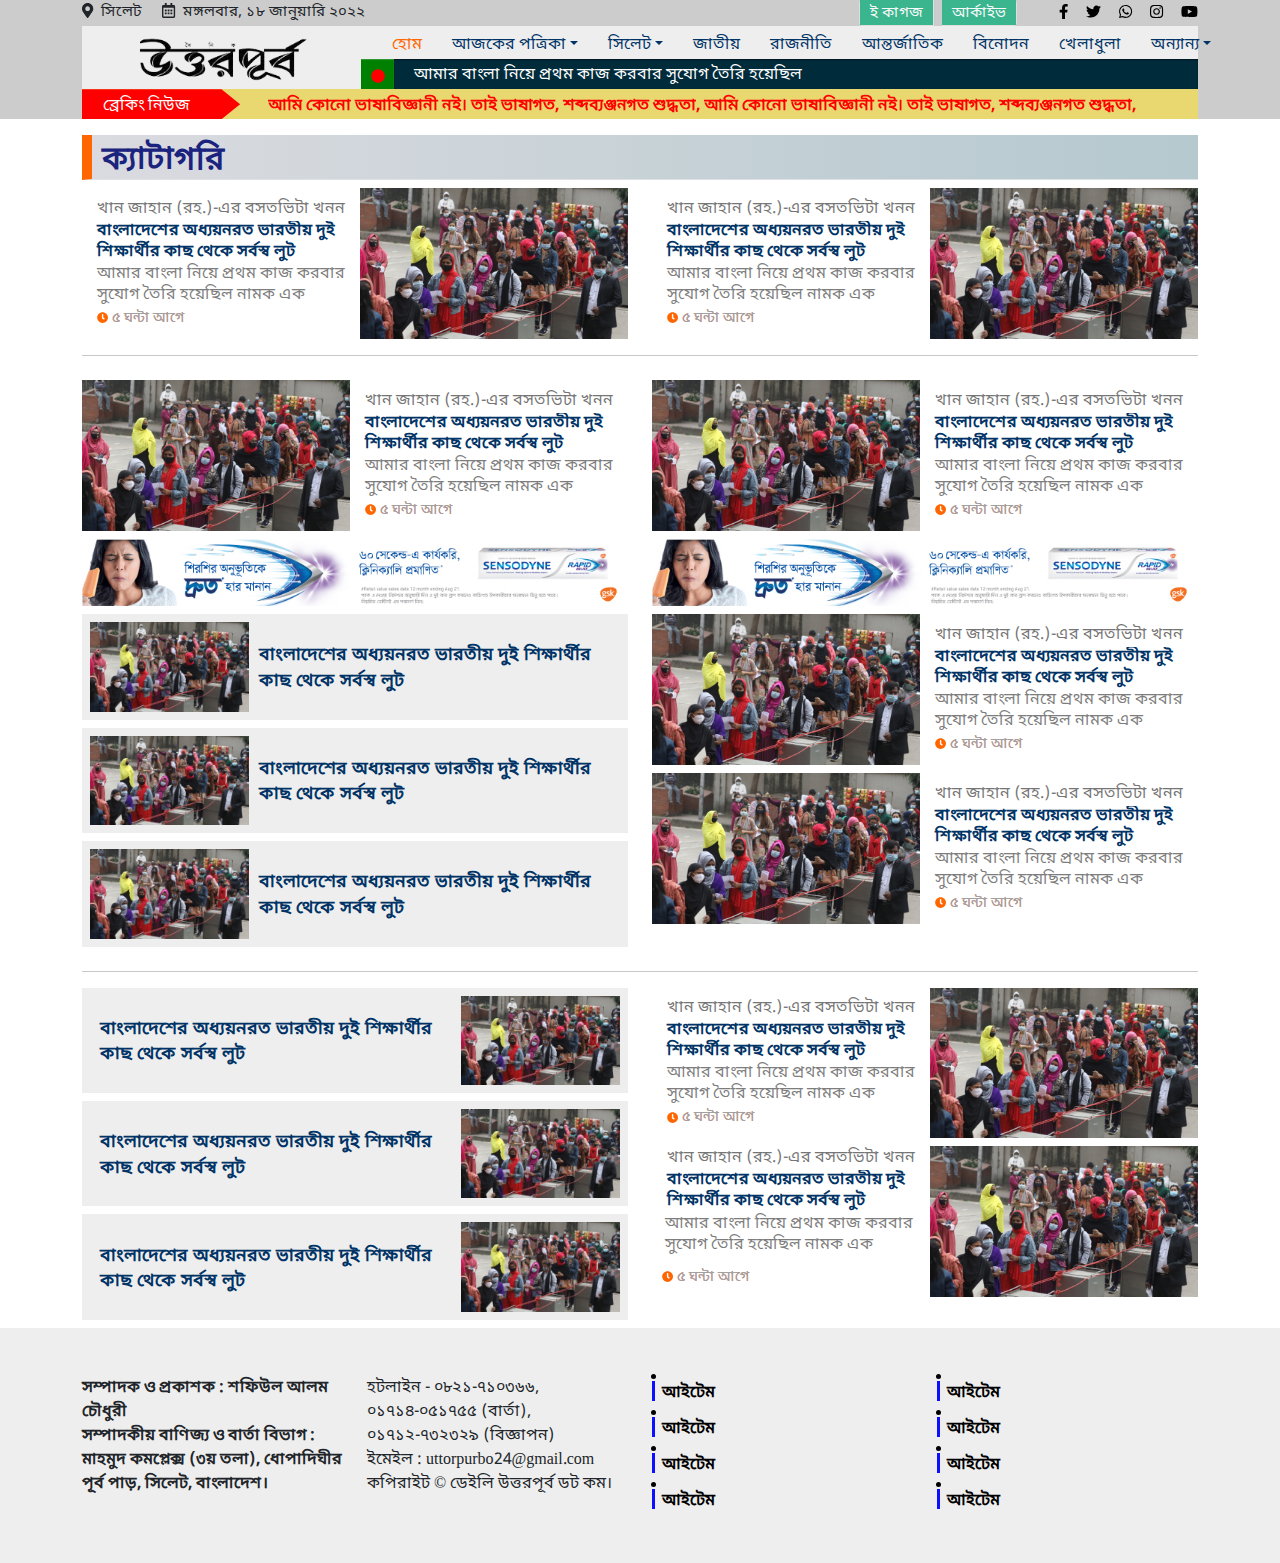
==== commit a38b159b: "message" ====
--- a/catagorypage.html
+++ b/catagorypage.html
@@ -611,86 +611,41 @@
 ========== FOOTER SECTION =========== 
 ===================================-->
 <!-- Footer -->
-<footer class="page-footer font-small blue pt-4 mt-5" style="background-color: azure;">
-
-    <!-- Footer Links -->
-    <div class="container-fluid text-center text-md-left">
-  
-      <!-- Grid row -->
-      <div class="row">
-  
-        <!-- Grid column -->
-        <div class="col-md-6 mt-md-0 mt-3">
-  
-          <!-- Content -->
-          <h5 class="text-uppercase">আমি কোনো ভাষাবিজ্ঞানী নই।</h5>
-          <p>আমার বাংলা নিয়ে প্রথম কাজ করবার সুযোগ তৈরি হয়েছিল.</p>
-  
+<footer class="p-5">
+    <div class="container">
+        <div class="row">
+            <div class="col-xl-3 col-lg-3 col-12 d-flex justify-content-center align-item-center">
+              <div class="information-box">
+                  <p class="fw-bold">সম্পাদক ও প্রকাশক : শফিউল আলম চৌধুরী </p>
+                  <p class="fw-bold">সম্পাদকীয় বাণিজ্য ও বার্তা বিভাগ : মাহমুদ কমপ্লেক্স (৩য় তলা), ধোপাদিঘীর পূর্ব পাড়, সিলেট, বাংলাদেশ। </p>
+  
+              </div>
+            </div>
+            <div class="col-xl-3 col-lg-3 col-12 justify-content-center align-item-center">
+                <p class="">হটলাইন - ০৮২১-৭১০৩৬৬, ০১৭১৪-০৫১৭৫৫ (বার্তা), ০১৭১২-৭৩২৩২৯ (বিজ্ঞাপন) </p>
+                <p class="">ইমেইল : uttorpurbo24@gmail.com</p>
+                <p class="">কপিরাইট © ডেইলি উত্তরপূর্ব ডট কম। </p>
+            </div>
+            <div class="col-xl-3 col-lg-3 col-6 justify-content-center align-item-center">
+                <ul class="footer-list list-group">
+                    <a href="#">আইটেম</a>
+                    <a href="#">আইটেম</a>
+                    <a href="#">আইটেম</a>
+                    <a href="#">আইটেম</a>
+                 
+                </ul>
+            </div>
+            <div class="col-xl-3 col-lg-3 col-6 justify-content-center align-item-center">
+                <ul class="footer-list list-group">
+                    <a href="#">আইটেম</a>
+                    <a href="#">আইটেম</a>
+                    <a href="#">আইটেম</a>
+                    <a href="#">আইটেম</a>
+                  
+                </ul>
+            </div>
         </div>
-        <!-- Grid column -->
-  
-        <hr class="clearfix w-100 d-md-none pb-3">
-  
-        <!-- Grid column -->
-        <div class="col-md-3 mb-md-0 mb-3">
-  
-          <!-- Links -->
-          <h5 class="text-uppercase fs-4 fw-bold text-dark">গুরুত্বপূর্ণ লিঙ্ক</h5>
-  
-          <ul class="list-unstyled">
-            <li>
-              <a href="#!" class="text-dark fs-6 fw-bold">প্রথম পাতা</a>
-            </li>
-            <li>
-              <a href="#!" class="text-dark fs-6 fw-bold">দ্বিতীয় পাতা</a>
-            </li>
-            <li>
-              <a href="#!" class="text-dark fs-6 fw-bold">তৃতীয় পৃষ্ঠা</a>
-            </li>
-            <li>
-              <a href="#!" class="text-dark fs-6 fw-bold">চতুর্থ পৃষ্ঠা</a>
-            </li>
-          </ul>
-  
-        </div>
-        <!-- Grid column -->
-  
-        <!-- Grid column -->
-        <div class="col-md-3 mb-md-0 mb-3">
-  
-          <!-- Links -->
-          <h5 class="text-uppercase fs-4 fw-bold text-dark">গুরুত্বপূর্ণ লিঙ্ক</h5>
-  
-          <ul class="list-unstyled">
-            <li>
-              <a href="#!" class="text-dark fs-6 fw-bold">প্রথম পাতা</a>
-            </li>
-            <li>
-              <a href="#!" class="text-dark fs-6 fw-bold">দ্বিতীয় পাতা</a>
-            </li>
-            <li>
-              <a href="#!" class="text-dark fs-6 fw-bold">তৃতীয় পৃষ্ঠা</a>
-            </li>
-            <li>
-              <a href="#!" class="text-dark fs-6 fw-bold">চতুর্থ পৃষ্ঠা</a>
-            </li>
-          </ul>
-  
-        </div>
-        <!-- Grid column -->
-  
-      </div>
-      <!-- Grid row -->
-  
     </div>
-    <!-- Footer Links -->
-  
-    <!-- Copyright -->
-    <div class="footer-copyright text-center py-3"> কপিরাইট: উত্তরপূর্ব
-      <a href="https://mdbootstrap.com/"> উত্তরপূর্ব</a>
-    </div>
-    <!-- Copyright -->
-  
 </footer>
 <!-- Footer -->
 <!-- Bootstrap js / Fontawsome js / Main js -->
--- a/assets/css/main.css
+++ b/assets/css/main.css
@@ -1579,5 +1579,46 @@
 
 
 
-
-
+.footer-list a{
+  position: relative;
+}
+.footer-list a{
+/*   background: green; */
+  width: fit-content;
+  padding: 5px 10px 2px 10px;
+  margin-top: 5px;
+  font-size: 1rem;
+  font-weight: 600;
+  color: black;
+  transition: .5s ease;
+}
+.footer-list a:nth-child(1){
+  margin-top: 0;
+}
+.footer-list a:before{
+  content: '';
+  display: block;
+  width: 3px;
+  height: 20px;;
+  background: #0f0fff;
+  position: absolute;
+  left: 0;
+  top:5px;
+}
+.footer-list a:after{
+  content: '';
+  display: block;
+  width: 5px;
+  height: 5px;
+  border-radius: 50px;
+  background: black;
+  position: absolute;
+  left: -1px;
+  top:-2px;
+}
+.footer-list a:hover{
+  color: #f94c4c;
+}
+footer{
+  background: #eeeeee;
+}